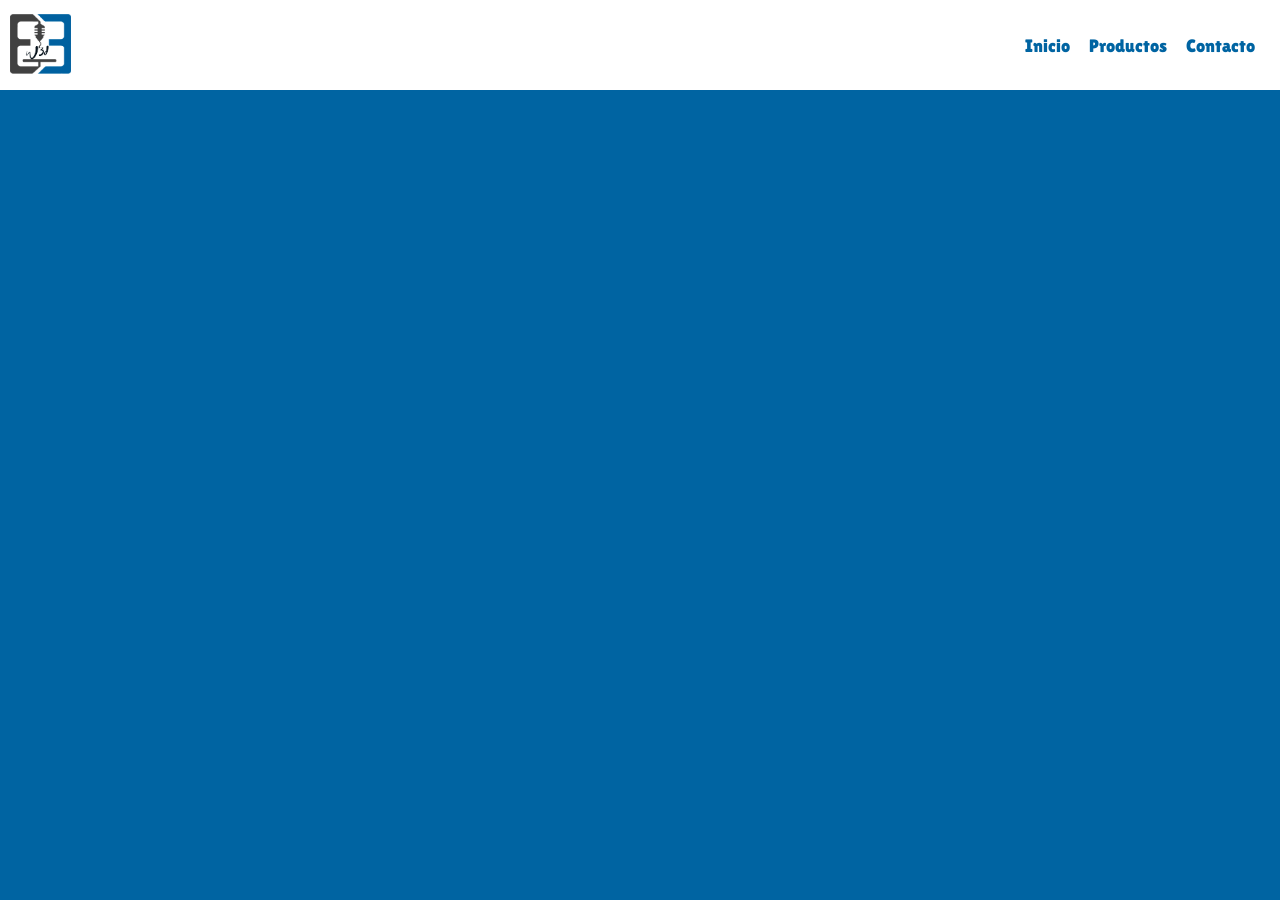
==== index.html @ ee745865 "Add files via upload" ====
<!DOCTYPE html>
<html lang="en">
<head>
    <meta charset="UTF-8">
    <meta name="viewport" content="width=device-width, initial-scale=1.0">
    <title>Document</title>
    <link rel="stylesheet" href="style.css">
    <style>
        @import url('https://fonts.googleapis.com/css2?family=Lilita+One&display=swap');
      </style>
</head>

<body>
        <nav>
        <img src="img/world png.png" alt="logo">
        <ul>
            <li>
                <a href="inicio.html">Inicio</a>
                <a href="productos.html">Productos</a>
                <a href="nosotros.html">Contacto</a>
               
            </li>
        </ul>
    </nav>
    

    
</body>
</html>
---- style.css ----
*{margin: 0%;
    padding: 0%;
    box-sizing: border-box;
    font-family: 'Lilita One', sans-serif;}
    html{
        font-size: 20px;
    }

    nav {
        background-color: white;
        padding: 10px;
        display: flex;   
        align-items: center;    
    height: 10vh;
    width: 100%;
    }
    
    nav ul{ list-style: none;
        display: flex;
        justify-content: end;
        align-items: center;
      height: auto;    
      width: 100%;
     
    }
    nav ul li a{
        color: rgb(0, 100, 162);
        text-decoration: none;
        font-size: 0.9rem;
        margin-right: 15px;
       
    }
    nav img{
        max-height: 7vh;
        justify-content: start;
    }
    .barra2{ background-color: black;
        padding: 10px;
        display: flex;   
        align-items: center;    
    height: 5vh;
    width: 100vw;}
    .barra2 ul{ list-style: none;
        display: flex;
        justify-content: center;
        align-items: center;
      height: auto;    
      width: 100%;
     
    }
    .barra2 ul li a{
        color: white;
        text-decoration: none;
        font-size: 0.9rem;
        margin-right: 15px;}

    body{ background-color: rgb(0, 100, 162);}

    .wpp{        position: fixed;

        top: 20vh;
        left: 5vw;
    }
    .wpp img{ width: 10vw;}
    h1{ color: white;
    font-size: 1.5rem;}
    iframe{ width: 80vw;
    height: 40vh;}
    .contacto{ display: flex;
    align-items: center;
justify-content: center;
flex-direction: column;
margin-top: 5vh;
gap: 2vh;
margin-bottom: 10vh;}
footer{ background-color: black;
    width: 100%;
    height: 40vh;
    display: flex;
    flex-direction: column;
    align-items: center;
    justify-content: start;
    gap: 2vh;
   
color: white;}
footer h2{ font-size: 1rem;
margin-top: 5vh;}
.redes{
    display: flex;
    flex-direction: row;
    align-items: center;
    justify-content: center;
  
   
}
.r1 img {
    width: 10vw;
   
}
.redes ul li a {text-decoration: none;}
.redes ul{
    list-style: none;
}
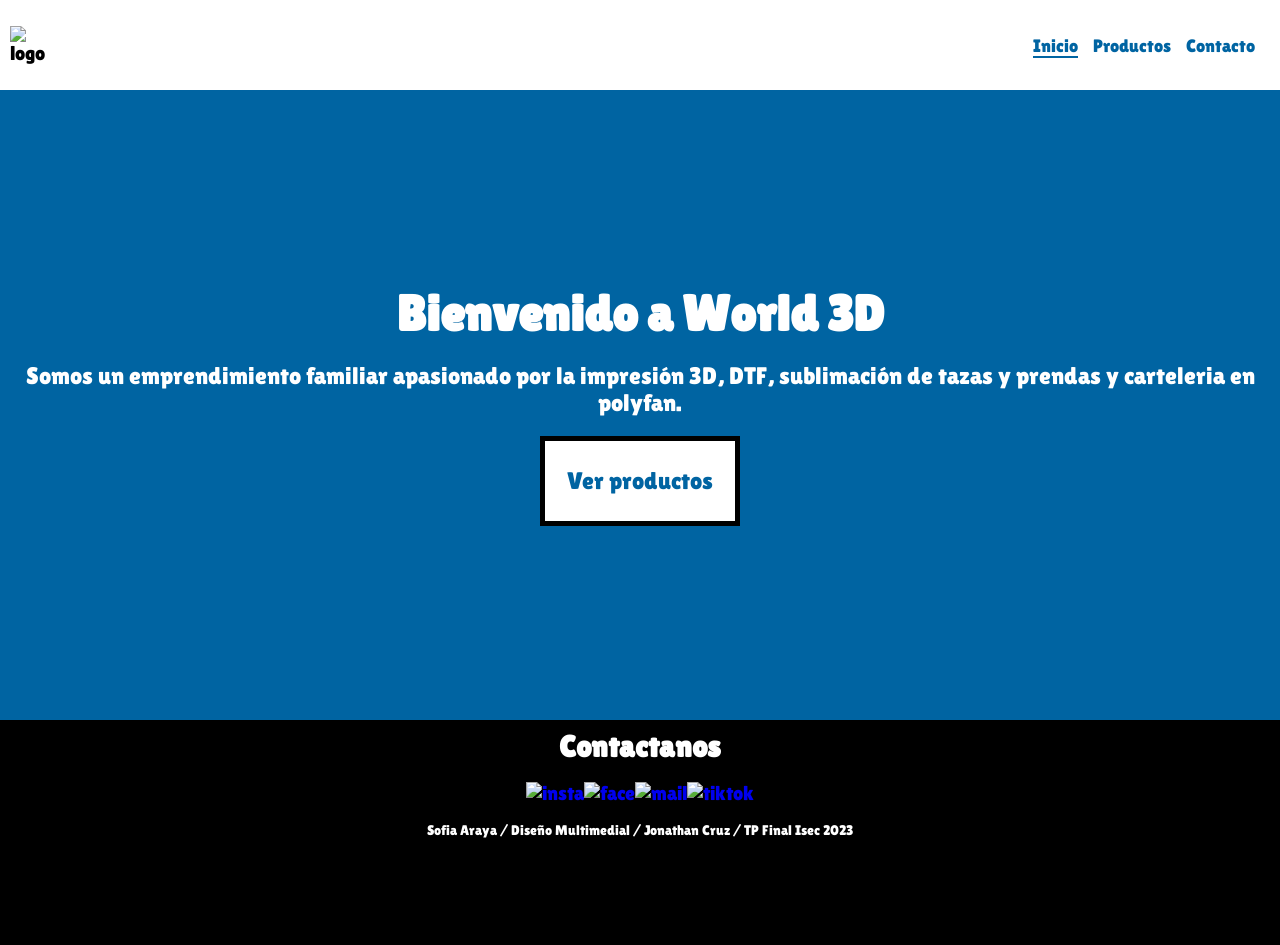
==== commit f29f59c2: "Add files via upload" ====
--- a/index.html
+++ b/index.html
@@ -15,15 +15,48 @@
         <img src="img/world png.png" alt="logo">
         <ul>
             <li>
-                <a href="inicio.html">Inicio</a>
+                <a href="index.html" class="active">Inicio</a>
+            </li>
+            <li>
                 <a href="productos.html">Productos</a>
-                <a href="nosotros.html">Contacto</a>
+            </li>
+            <li>
+                <a href="nosotros.html" >Contacto</a>
                
             </li>
         </ul>
     </nav>
-    
-
-    
+    <main>
+    <h1> Bienvenido a World 3D </h1>
+    <p>Somos un emprendimiento familiar apasionado por la impresión 3D, DTF, sublimación de tazas y prendas y carteleria en polyfan.</p>
+    <a href="productos.html" class="btn"> Ver productos</a>
+</main>
+<footer>
+    <h2>Contactanos</h2>
+    <div class="redes">
+    <ul>
+        <li>
+    <a  class="r1" href="https://instagram.com/_world.3d?igshid=OGQ5ZDc2ODk2ZA==">
+        <img src="./img/insta.png" alt="insta"> </a>  
+    </li>
+    <li>
+        <a  class="r1" href="https://www.facebook.com/profile.php?id=100076206063469&mibextid=ZbWKwL">
+            <img src="./img/face.png" alt="face"> </a>  
+        </li>
+        <li>
+            <a  class="r1" href="mailto:world3dezeiza@gmail.com">
+                <img src="./img/mail.png" alt="mail"> </a>  
+       
+            <li>
+                <a  class="r1" href="https://www.tiktok.com/@_world.3d?_t=8hA6cwy8O3i&_r=1">
+                    <img src="./img/tiktok.png" alt="tiktok"> </a>  
+                </li>
+          
+    </ul>
+</div>
+<div class="nombre">
+    <p>Sofia Araya / Diseño Multimedial / Jonathan Cruz / TP Final Isec 2023</p>
+</div>
+</footer>
 </body>
 </html>
--- a/style.css
+++ b/style.css
@@ -58,10 +58,10 @@
 
     .wpp{        position: fixed;
 
-        top: 20vh;
+        top: 70vh;
         left: 5vw;
     }
-    .wpp img{ width: 10vw;}
+    .wpp img{ width: 70px;}
     h1{ color: white;
     font-size: 1.5rem;}
     iframe{ width: 80vw;
@@ -72,33 +72,151 @@
 flex-direction: column;
 margin-top: 5vh;
 gap: 2vh;
+height: 55vh;
 margin-bottom: 10vh;}
 footer{ background-color: black;
     width: 100%;
-    height: 40vh;
+    height: 25vh;
     display: flex;
     flex-direction: column;
     align-items: center;
     justify-content: start;
-    gap: 2vh;
-   
+    gap: 2vh;   
 color: white;}
+.nombre{
+    font-size: 0.7rem;
+    color: white;
+}
 footer h2{ font-size: 1rem;
-margin-top: 5vh;}
+margin-top: 1vh;}
 .redes{
     display: flex;
     flex-direction: row;
     align-items: center;
     justify-content: center;
+    
   
    
 }
 .r1 img {
-    width: 10vw;
+    width: 30px;
    
 }
 .redes ul li a {text-decoration: none;}
 .redes ul{
     list-style: none;
-}
-
+    display: flex;
+    flex-direction: row;
+}
+main{
+    display: flex;
+    align-items: center;
+    justify-content: center;
+
+    flex-direction: column;
+   padding: 20px;
+   text-align: center;
+   color: white;
+   gap: 20px;
+   height: 70vh;
+
+}
+main h1{ font-size: 1.7rem;
+      
+}
+main p{
+    font-size: 1.2rem;
+}
+
+ .btn{
+    display: flex;
+    justify-content: center;
+    align-items: center;
+    width: 200px;
+    height: 10vh;
+    color: rgb(0, 100, 162) ;
+    background-color: white;
+    font-size: 0.9rem;
+    text-decoration: none;
+    text-align: center;
+    padding: 2vh;
+    border: 5px black solid;
+ }
+ .active{ border-bottom: 2px solid rgb(0, 100, 162);}
+ .impgs{
+   width: 90vw;
+   
+    
+ }
+ .produ{ 
+    display: flex;
+    flex-direction: column;
+    align-items: center;
+    justify-content: start;
+    height: 100vh;
+  
+ }
+ .imgs img{
+    width: 300px;
+    height: auto;
+    display: block;
+    max-width: 100%;
+    height: auto;
+    margin-bottom: 5vh;
+
+ }
+
+ @media (max-width:992px){
+    .produ{ height: 700vh;}
+ }
+ @media (min-width:768px){
+    .btn{
+        display: flex;
+        justify-content: center;
+        align-items: center;
+        width: 200px;
+        height: 10vh;
+        color: rgb(0, 100, 162) ;
+        background-color: white;
+        font-size: 1.2rem;
+        text-decoration: none;
+        text-align: center;
+        padding: 2vh;
+        border: 5px black solid;
+         }
+         h1{ color: white;
+            font-size: 2rem;}
+            main h1{ font-size: 2.5rem;     
+            }
+            .produ {
+                display: flex;
+                flex-wrap: wrap;
+                justify-content: center;
+                align-items: center;
+                height: auto; 
+              }
+              
+              .imgs {
+                display: flex;
+                flex-wrap: wrap;
+                justify-content: center;
+                align-items: center;
+                max-width: 100%;
+              }
+              
+              .imgs img {
+                width: 300px; 
+                height: auto; 
+                max-width: 100%; 
+            
+            margin: 10px;
+              }
+              footer h2{ font-size: 1.5rem;
+                margin-top: 1vh;}
+                .r1 img {
+                    width: 40px;
+                   
+                } 
+                .wpp img{ width: 100px;}
+        }
+    
